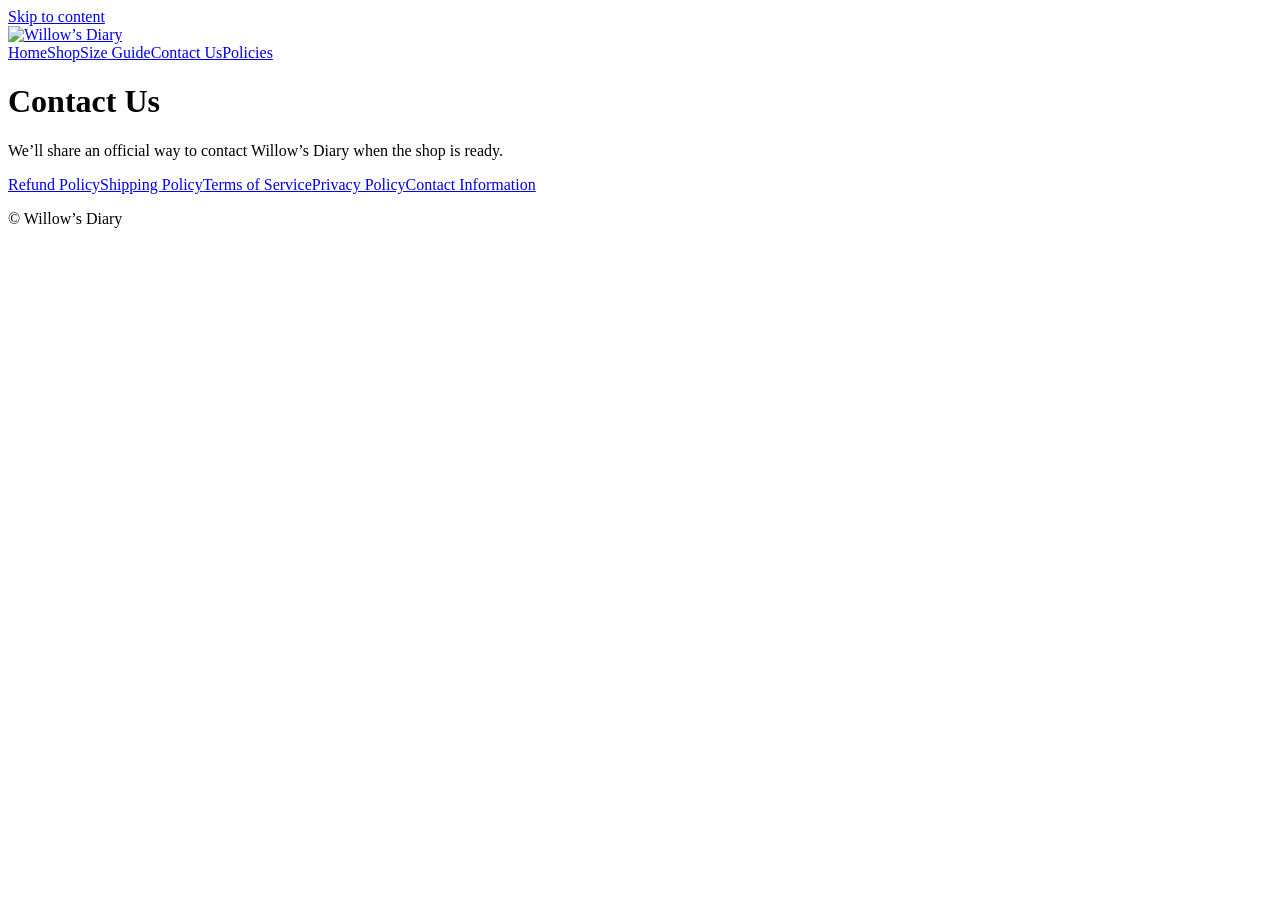
==== public/contact/index.html @ f5d5aa81 "Add Willow’s Diary size, contact and policy pages" ====
<!doctype html>
<html lang="en"><head><meta charset="utf-8"><meta name="viewport" content="width=device-width,initial-scale=1">
<meta name="theme-color" content="#f8e8b5"><meta name="description" content="Explore the Willow’s Diary collection and find product, sizing and shop information.">
<meta property="og:site_name" content="Willow’s Diary"><meta property="og:type" content="website"><title>Contact Us | Willow’s Diary</title><link rel="stylesheet" href="/styles.css"><link rel="icon" href="/favicon.ico"><link rel="apple-touch-icon" href="/apple-touch-icon.png"></head>
<body><a class="skip" href="#main">Skip to content</a><header class="site-header"><div class="bar">
<a class="brand" href="/" aria-label="Willow’s Diary home"><img src="/assets/willows-diary-logo.webp" alt="Willow’s Diary" width="480" height="255"></a>
<nav aria-label="Main navigation"><a href="/">Home</a><a href="/#shop">Shop</a><a href="/size-guide/">Size Guide</a><a href="/contact/">Contact Us</a><a href="/policies/">Policies</a></nav>
</div></header><main id="main" tabindex="-1"><div class="wrap info"><h1>Contact Us</h1><p>We’ll share an official way to contact Willow’s Diary when the shop is ready.</p></div></main><footer class="site-footer"><div class="footer-inner"><nav aria-label="Shop information"><a href="/policies/#refunds">Refund Policy</a><a href="/policies/#shipping">Shipping Policy</a><a href="/policies/#terms">Terms of Service</a><a href="/policies/#privacy">Privacy Policy</a><a href="/contact/">Contact Information</a></nav><p>© Willow’s Diary</p></div></footer></body></html>
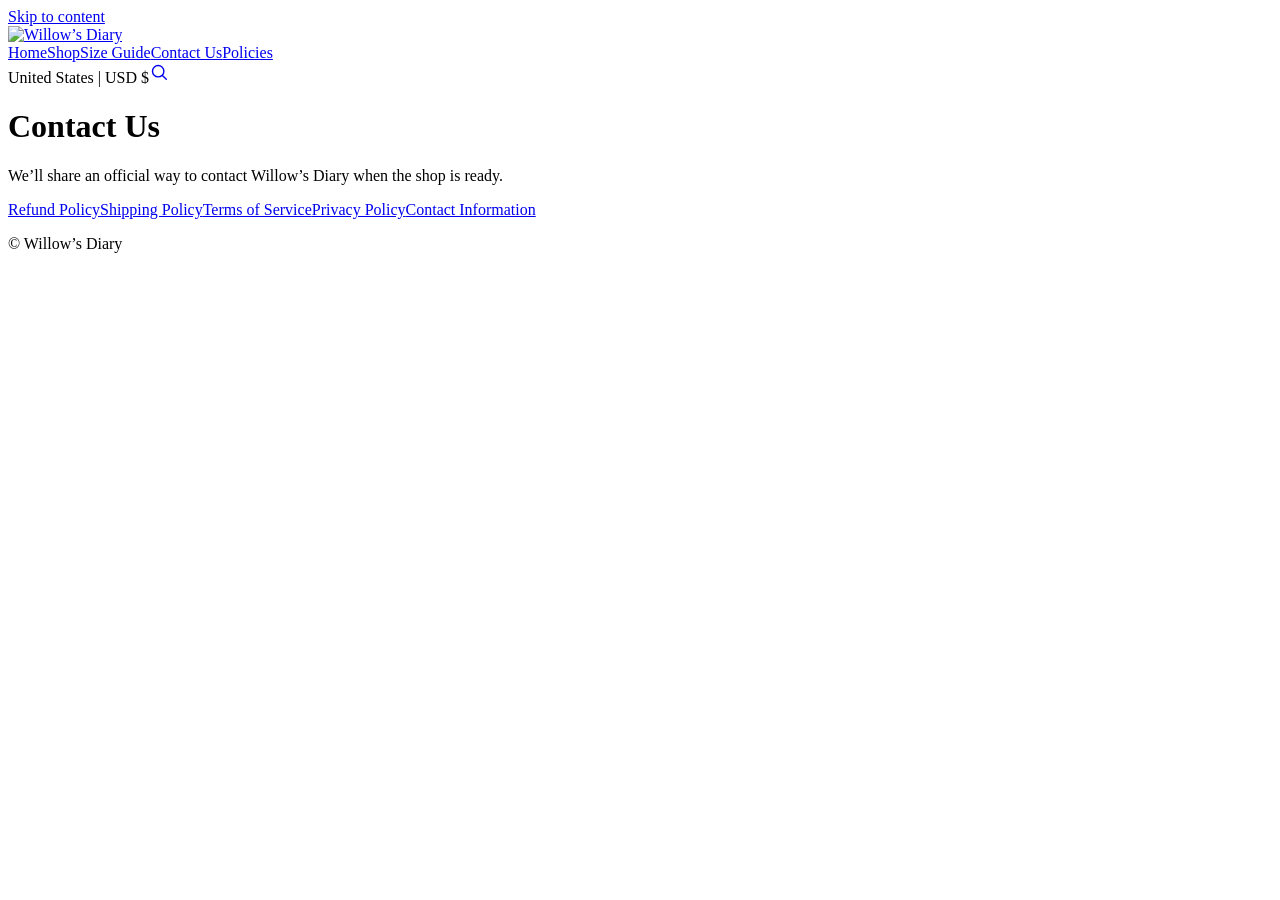
==== commit 8b9fce18: "Add product search and USD header label" ====
--- a/public/contact/index.html
+++ b/public/contact/index.html
@@ -4,5 +4,5 @@
 <meta property="og:site_name" content="Willow’s Diary"><meta property="og:type" content="website"><title>Contact Us | Willow’s Diary</title><link rel="stylesheet" href="/styles.css"><link rel="icon" href="/favicon.ico"><link rel="apple-touch-icon" href="/apple-touch-icon.png"></head>
 <body><a class="skip" href="#main">Skip to content</a><header class="site-header"><div class="bar">
 <a class="brand" href="/" aria-label="Willow’s Diary home"><img src="/assets/willows-diary-logo.webp" alt="Willow’s Diary" width="480" height="255"></a>
-<nav aria-label="Main navigation"><a href="/">Home</a><a href="/#shop">Shop</a><a href="/size-guide/">Size Guide</a><a href="/contact/">Contact Us</a><a href="/policies/">Policies</a></nav>
+<nav aria-label="Main navigation"><a href="/">Home</a><a href="/#shop">Shop</a><a href="/size-guide/">Size Guide</a><a href="/contact/">Contact Us</a><a href="/policies/">Policies</a></nav><div class="shop-tools"><span class="market-label">United States <span aria-hidden="true">|</span> USD $</span><a class="search-link" href="/search/" aria-label="Search products"><svg viewBox="0 0 24 24" width="21" height="21" fill="none" stroke="currentColor" stroke-width="1.6" aria-hidden="true" focusable="false"><circle cx="10.5" cy="10.5" r="6.5"/><path d="m15.3 15.3 4.5 4.5" stroke-linecap="round"/></svg></a></div>
 </div></header><main id="main" tabindex="-1"><div class="wrap info"><h1>Contact Us</h1><p>We’ll share an official way to contact Willow’s Diary when the shop is ready.</p></div></main><footer class="site-footer"><div class="footer-inner"><nav aria-label="Shop information"><a href="/policies/#refunds">Refund Policy</a><a href="/policies/#shipping">Shipping Policy</a><a href="/policies/#terms">Terms of Service</a><a href="/policies/#privacy">Privacy Policy</a><a href="/contact/">Contact Information</a></nav><p>© Willow’s Diary</p></div></footer></body></html>
